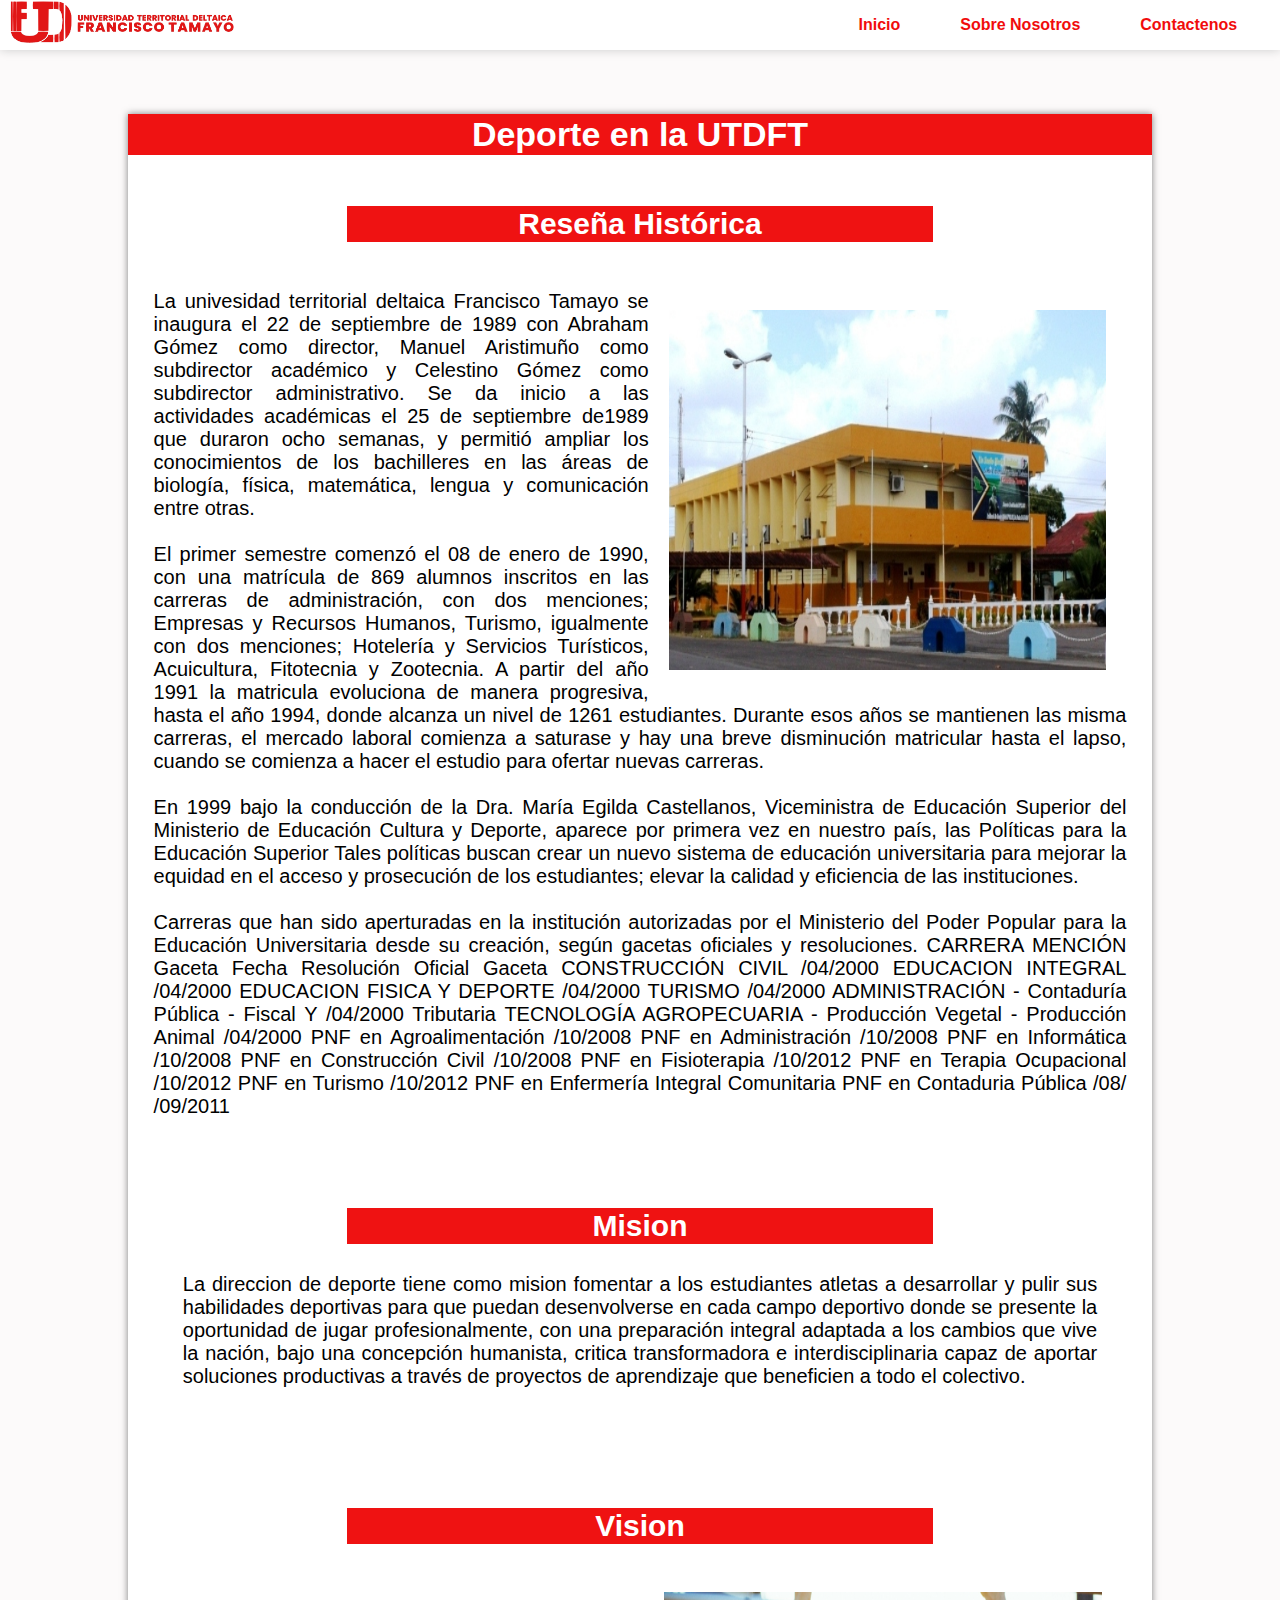
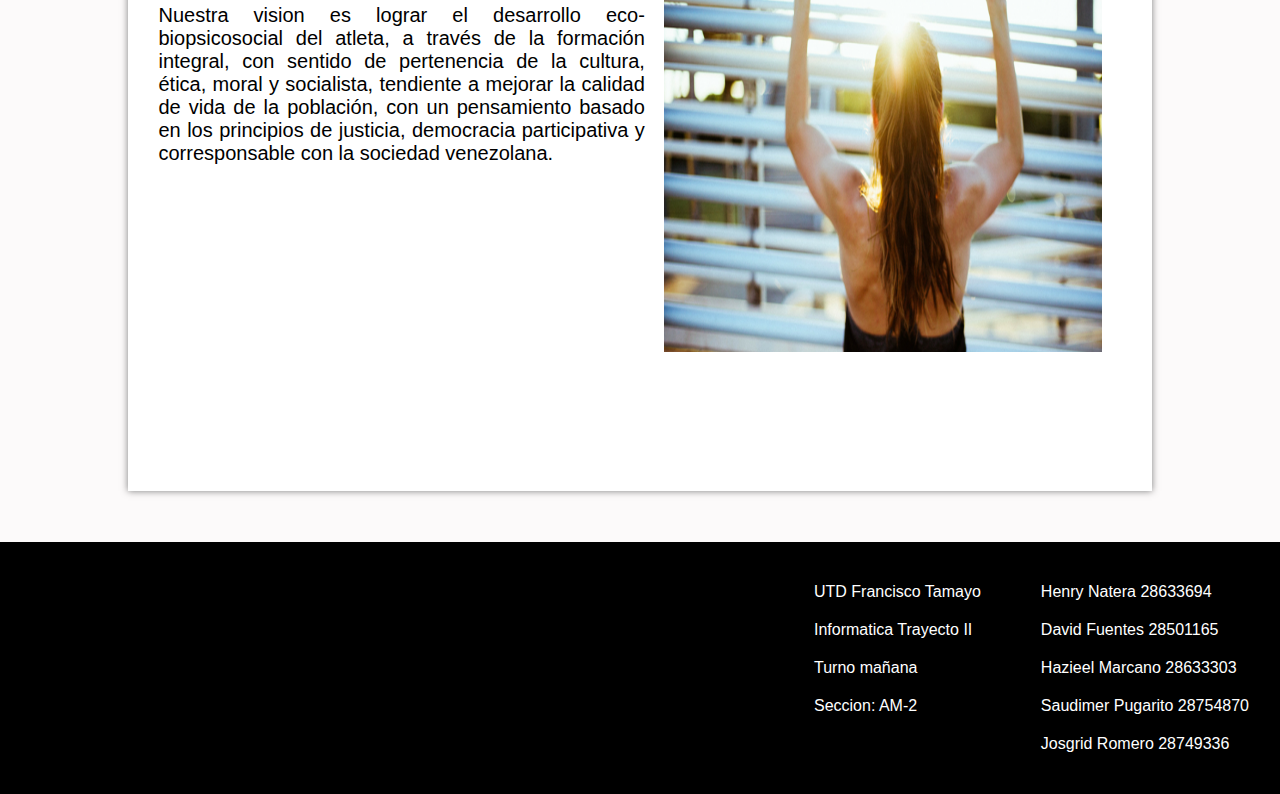
==== index.html @ 1b37e5f7 "initial commit" ====
<!DOCTYPE html>
<html lang="es">
<head>
	<meta charset="utf-8">
	<meta http-equiv="X-UA-Compatible" content="IE=edge">
	<title>INICIO</title>
	<link rel="icon" href="img/utd.png">
	<link rel="stylesheet" href="css/style.css">
</head>
<body>
	<header>
	<a href="index.html" class="btnutd"><img src="img/6. Rojo.png" alt=""></a>
	<input type="checkbox" id="btn-menu">
		<label for="btn-menu"><img src="img/icons8-menú-90.png"  alt=""></label>
		<nav class="menu">
			<a href="index.html">Inicio</a>
			<a href="pages/about.html">Sobre Nosotros</a>
			<a href="pages/contact.html">Contactenos</a>
		</nav>
	</header>

	

	<main>
	<h1 class="titulo">Deporte en la UTDFT</h1>
		<div class="rese">
			<h1>Reseña Histórica</h1>
			<p>
		<img src="img/UTD.jpg" width="500" height="400" alt="unidad territorial deltaica francisco tamayo" class="utd">
				La univesidad territorial deltaica Francisco Tamayo se inaugura el 22 de septiembre de 1989 con Abraham Gómez como director, Manuel Aristimuño como subdirector académico y Celestino Gómez como subdirector administrativo. Se da inicio a las actividades académicas el 25 de septiembre de1989 que duraron ocho semanas, y permitió ampliar los conocimientos de los bachilleres en las áreas de biología, física, matemática, lengua y comunicación entre otras.


			<br><br> El primer semestre comenzó el 08 de enero de 1990, con una matrícula de 869 alumnos inscritos en las carreras de administración, con dos menciones; Empresas y Recursos Humanos, Turismo, igualmente con dos menciones; Hotelería y Servicios Turísticos, Acuicultura, Fitotecnia y Zootecnia. A partir del año 1991 la matricula evoluciona de manera progresiva, hasta el año 1994, donde alcanza un nivel de 1261 estudiantes. Durante esos años se mantienen las misma carreras, el mercado laboral comienza a saturase y hay una breve disminución matricular hasta el lapso, cuando se comienza a hacer el estudio para ofertar nuevas carreras. 

			<br><br>



En 1999 bajo la conducción de la Dra. María Egilda Castellanos, Viceministra de Educación Superior del Ministerio de Educación Cultura y Deporte, aparece por primera vez en nuestro país, las Políticas para la Educación Superior Tales políticas buscan crear un nuevo sistema de educación universitaria para mejorar la equidad en el acceso y prosecución de los estudiantes; elevar la calidad y eficiencia de las instituciones.
<br><br>

Carreras que han sido aperturadas en la institución autorizadas por el Ministerio del Poder Popular para la Educación Universitaria desde su creación, según gacetas oficiales y resoluciones. CARRERA MENCIÓN Gaceta Fecha Resolución Oficial Gaceta CONSTRUCCIÓN CIVIL /04/2000 EDUCACION INTEGRAL /04/2000 EDUCACION FISICA Y DEPORTE /04/2000 TURISMO /04/2000 ADMINISTRACIÓN - Contaduría Pública - Fiscal Y /04/2000 Tributaria TECNOLOGÍA AGROPECUARIA - Producción Vegetal - Producción Animal /04/2000 PNF en Agroalimentación /10/2008 PNF en Administración /10/2008 PNF en Informática /10/2008 PNF en Construcción Civil /10/2008 PNF en Fisioterapia /10/2012 PNF en Terapia Ocupacional /10/2012 PNF en Turismo /10/2012 PNF en Enfermería Integral Comunitaria PNF en Contaduria Pública /08/ /09/2011
</p>


		</div>

		<div class="misi">
			<h1>Mision</h1>
			<p>La direccion de deporte tiene como mision fomentar a los estudiantes atletas a desarrollar y pulir sus habilidades deportivas para que puedan desenvolverse en cada campo deportivo donde se presente la oportunidad de jugar profesionalmente, con una preparación integral adaptada a los cambios que vive la nación, bajo una concepción humanista, critica transformadora e interdisciplinaria capaz de aportar soluciones productivas a través de proyectos de aprendizaje que beneficien a todo el colectivo.</p>
		</div>

		<div class="visi">
			<h1>Vision</h1>
			<p>Nuestra vision es lograr el desarrollo eco-biopsicosocial del atleta, a través de la formación integral, con sentido de pertenencia de la cultura, ética, moral y socialista, tendiente a mejorar la calidad de vida de la población, con un pensamiento basado en los principios de justicia, democracia participativa y corresponsable con la sociedad venezolana.</p>
			<img src="img/se puede.png" width="400" alt="">
		</div>


	</main>

	
	

	<footer>
		<ul>
		    <li>UTD Francisco Tamayo</li>
		    <li>Informatica Trayecto II</li>
		    <li>Turno mañana</li>
		    <li>Seccion: AM-2</li>
	</ul>
		<ul>
			<li>Henry Natera 28633694</li>
			<li>David Fuentes 28501165</li>
			<li>Hazieel Marcano 28633303</li>
			<li>Saudimer Pugarito 28754870</li>
			<li>Josgrid Romero 28749336</li>
		</ul>

	</footer>
</body>
</html>
---- css/style.css ----
*{
	margin: 0;
	padding: 0;
	font-family: sans-serif;
	text-decoration: none;
}

body{
	background: #FCFAFA;
	display: flex;
	flex-wrap: wrap;	
	overflow-x: hidden;
	min-height: 100vh;
}




/*=========================== HEADER ===========================*/


header{
	background: #fff;
	display: flex;
	box-shadow: 0 0 10px #ccc;
	max-height: 5%;
}


.btnutd{
	width: 18%;
}


.btnutd img{
	width: 100%;
	padding: 0 7px;
}

nav{
	display: flex;
	width: 81%;
	justify-content: flex-end;
}

nav a{
	text-align: center;
	padding: 10px 30px;
	display: flex;
	align-items: center;
	font-weight: 700;
	color: #F10C0C;
	font-size: 16px;

}

nav a:hover{
	color: #000;
}


#btn-menu{
	display: none;
}

header label{
	display: none;
	width: 30px;
	height: 30px;
	padding: 10px;

}




header label:hover{
	cursor: pointer;
	background: #EF1212;
}

header label:hover img{
	filter: invert(1);

}













/*========================= MAIN =================================*/


main{
	margin: 5% auto 2%;
	display: flex;
	flex-wrap: wrap;
	background: #fff;
	width: 80%;
	box-shadow: 0 0 7px rgba(0,0,0, .5);
}

main h1{
	width: 60%;
	text-align: center;
	padding: 20px;
	font-size: 40px;
	background: #EF1212;
	color: #fff;
	padding: 1px;
	font-size: 30px;
}


.titulo{
	background: #EF1212;
	color: #fff;
	padding: 1px;
	text-align: center;
	width: 100%;
	margin-bottom: 5%;
	font-size: 34px;
}


/*========================= RESENA --------------------------------*/

main div{
	margin: 0 auto 90px;
	width: 95%;
	display: inline-flex;
	flex-wrap: wrap;
	justify-content: center;
}


.rese h1{
	margin: 0 0 5%;
}



main p{
	text-align: justify;
	font-size: 20px;
}




.rese p img{
	float: right;
	margin: 20px;
	width: 45%;
	height: 40vh;
}






/*============================ MISION ================================*/



.misi p{
	margin: 3%;
}



/*============================ VISION ================================*/

.visi p{
	width: 50%;
	margin: 60px 0;
}

.visi img{
	margin: 5% 2%;
	width: 45%;
	height: 40vh;
}




/*============================ DISCIPLINAS ===========================*/

.disi{
	border-bottom: 1px solid #aaa;
	width: 100%;
}


.disi h1{
	width: 90%;
	padding: 10px;
}

.disi div{
	width: 20%;
	border: 1px solid rgba(0, 20, 10, .4);
	box-shadow: 0 0 10px rgba(1, 18, 8, .4);
	background: #fff;
}

.disi > p{
	margin: 5% 15%;
	width: 70%;
}



.disi div img{
	width: 60%;
	margin: 10%;
	transition: 1s;

}

.disi div p{
	background: #EF1212;
	color: #fff;
	width: 96%;
	text-align: center;
	padding: 3px 20px;
	font-weight: 700;
	margin: 2px;
	font-size: 1.2em;

}


.disi div:hover img{
	transform: scale(1.1);
	transition: 0.5s;
}






.infex p{
	width: 100%;

}

.infex p img{
	float: right;
	margin: 20px;
	width: 40%;
	height: 40vh;
}


/*============================ CONTACTO ================================*/

.contact{
	box-shadow: 0 0 10px #ccc;
	padding-bottom: 5%;
}

.contact h1{
	margin-bottom: 5%;
}

.contact p{
	width: 80%;
	margin-bottom: 20px;
}







/*============================ UBICACION ================================*/

.ubicacion{
	display: flex;
}

.ubicacion h1{
	margin-bottom: 5%;
}

.ubicacion img{
	width: 50%;
	height: 40vh;
}

.ubicacion p{
	padding: 2%;
	width: 40%;
}






/*============================ FOOTER ================================*/


footer{
	margin-top: 2%;
	display: flex;
	justify-content: flex-end;
	border: 1px solid #000;
	background: #000;
	color: #fff;
	width: 100%;
}

footer ul{
	margin: 20px 30px;
	list-style: none;
}

footer ul li{
	margin: 20px 0;
	transition: 0.5s;
}






/*=========================== RESPONSIVE =======================*/

@media (max-width: 760px) {

	header{
		justify-content: space-between;
	}

	main{
		width: 90%;
	}

	.btnutd{
	width: 40%;
	padding: 7px;
}
	header label{
		display: block;
	}

	header label img{
		width: 100%;
	}

	.menu {
		position: absolute;
		width: 70%;
		margin-top: 11%;
		right: 0;
		margin-right: -70%;
		transition: all 0.3s;
		display: block;
	}


	.menu a{
		border-top: 1px solid #BFD8E0;
		padding: 15px 20px;
		background: #EF1212;
		color: #fff;

	}

	#btn-menu:checked ~ .menu {
		margin-right: 0;
	}

	.disi div{
		width: 40%;
	}


}
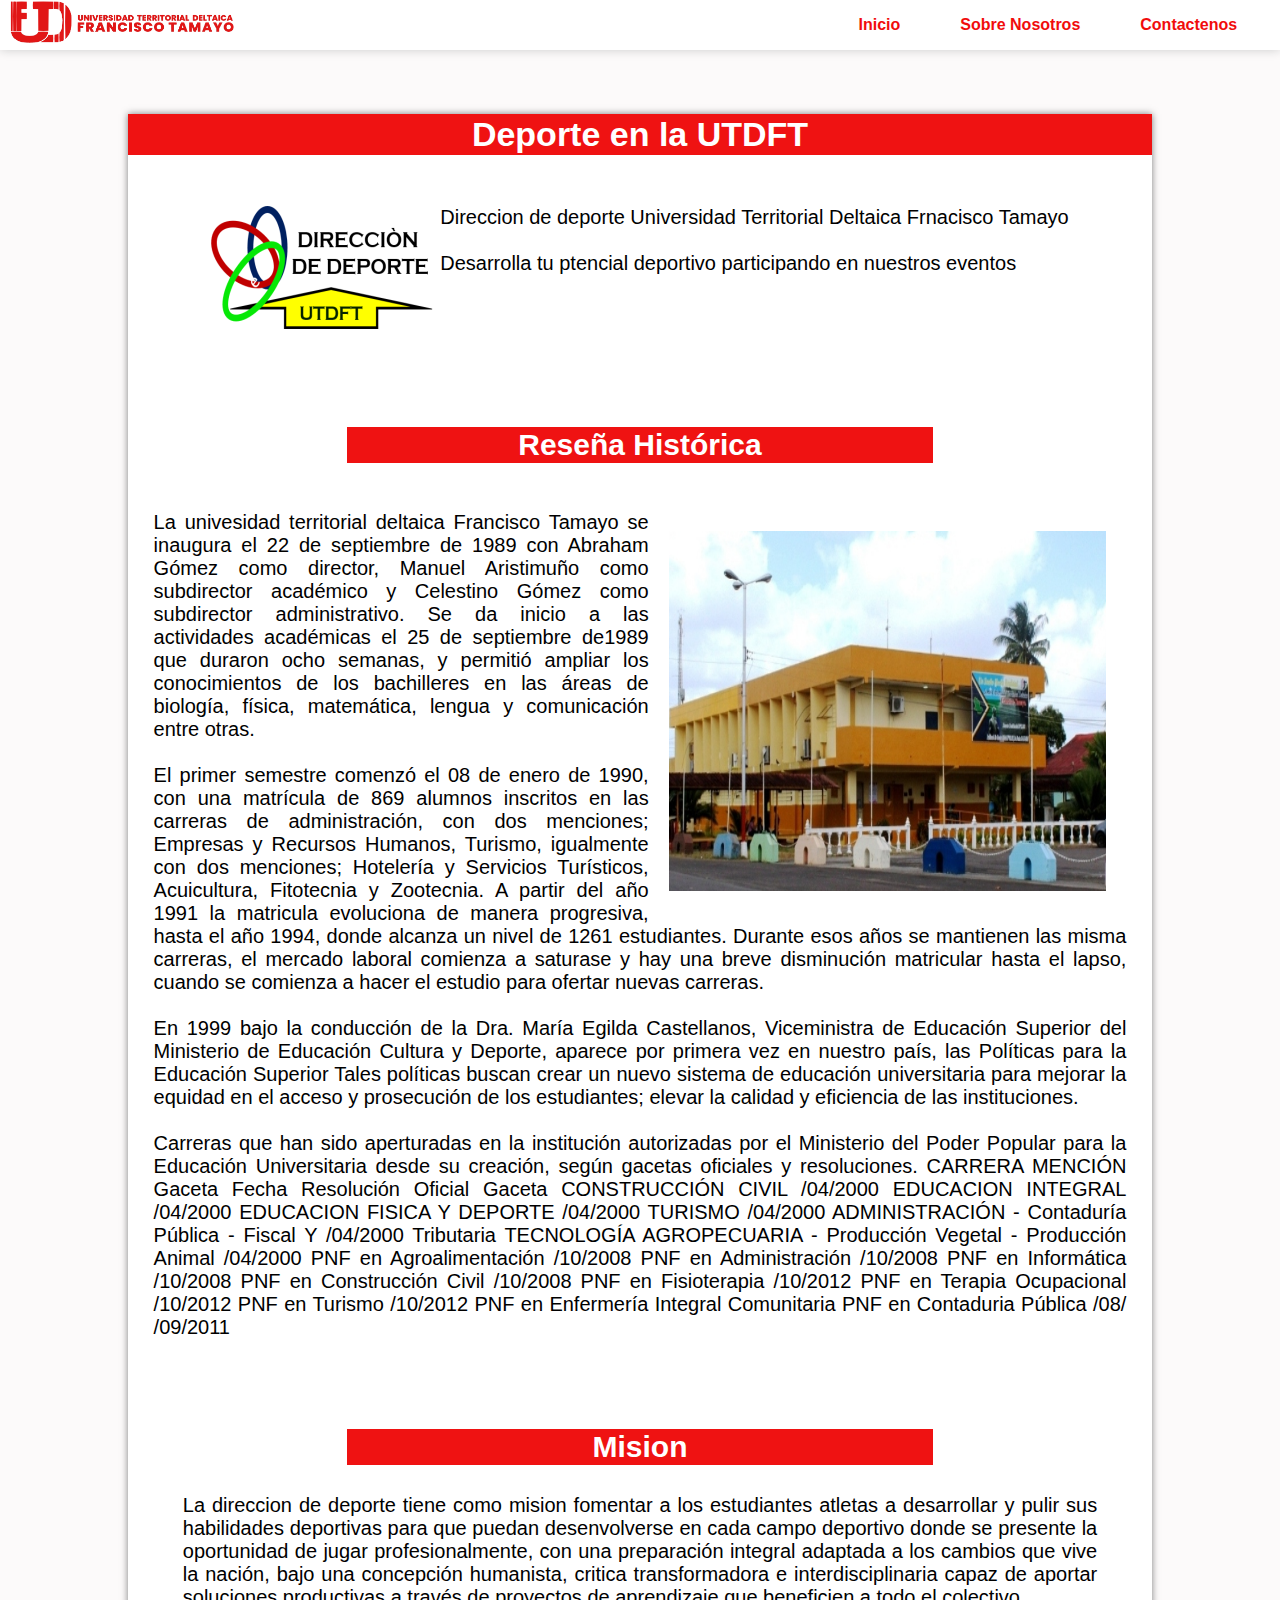
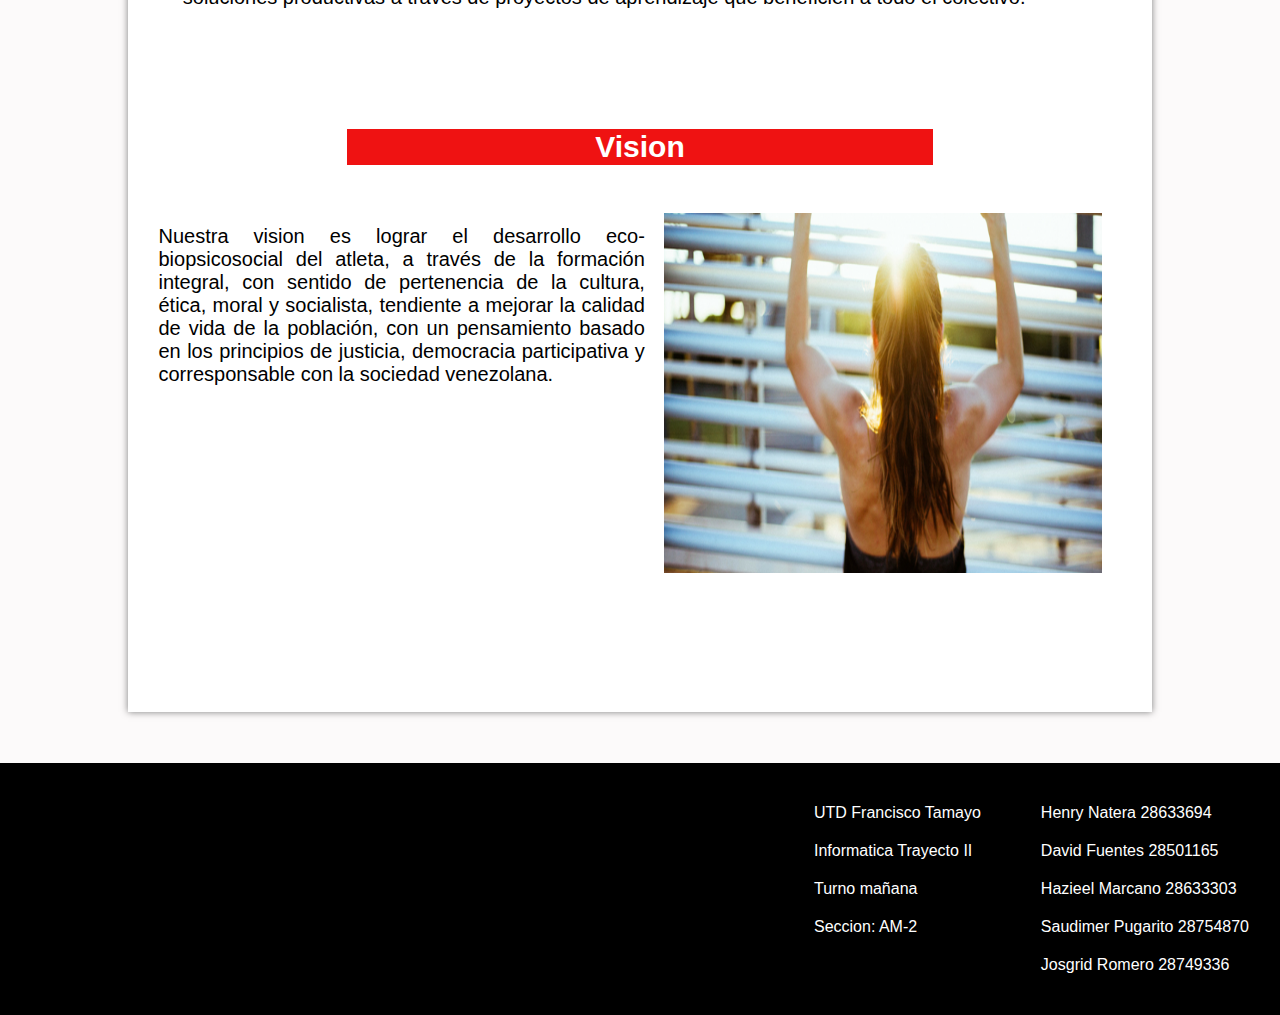
==== commit 92c3c385: "Update index.html" ====
--- a/index.html
+++ b/index.html
@@ -23,6 +23,13 @@
 
 	<main>
 	<h1 class="titulo">Deporte en la UTDFT</h1>
+	<div>
+		<img src="img/direccion.png" alt="">
+		<p>Direccion de deporte Universidad Territorial Deltaica Frnacisco Tamayo <br><br>
+		Desarrolla tu ptencial deportivo participando en nuestros eventos</p>
+		
+	</div>
+
 		<div class="rese">
 			<h1>Reseña Histórica</h1>
 			<p>
@@ -79,4 +86,4 @@
 
 	</footer>
 </body>
-</html>+</html>
--- a/css/style.css
+++ b/css/style.css
@@ -274,11 +274,13 @@
 
 .contact h1{
 	margin-bottom: 5%;
+	padding: 0 50px;
 }
 
 .contact p{
 	width: 80%;
 	margin-bottom: 20px;
+	word-break: break-all;
 }
 
 
@@ -295,6 +297,7 @@
 
 .ubicacion h1{
 	margin-bottom: 5%;
+	padding: 0 50px;
 }
 
 .ubicacion img{
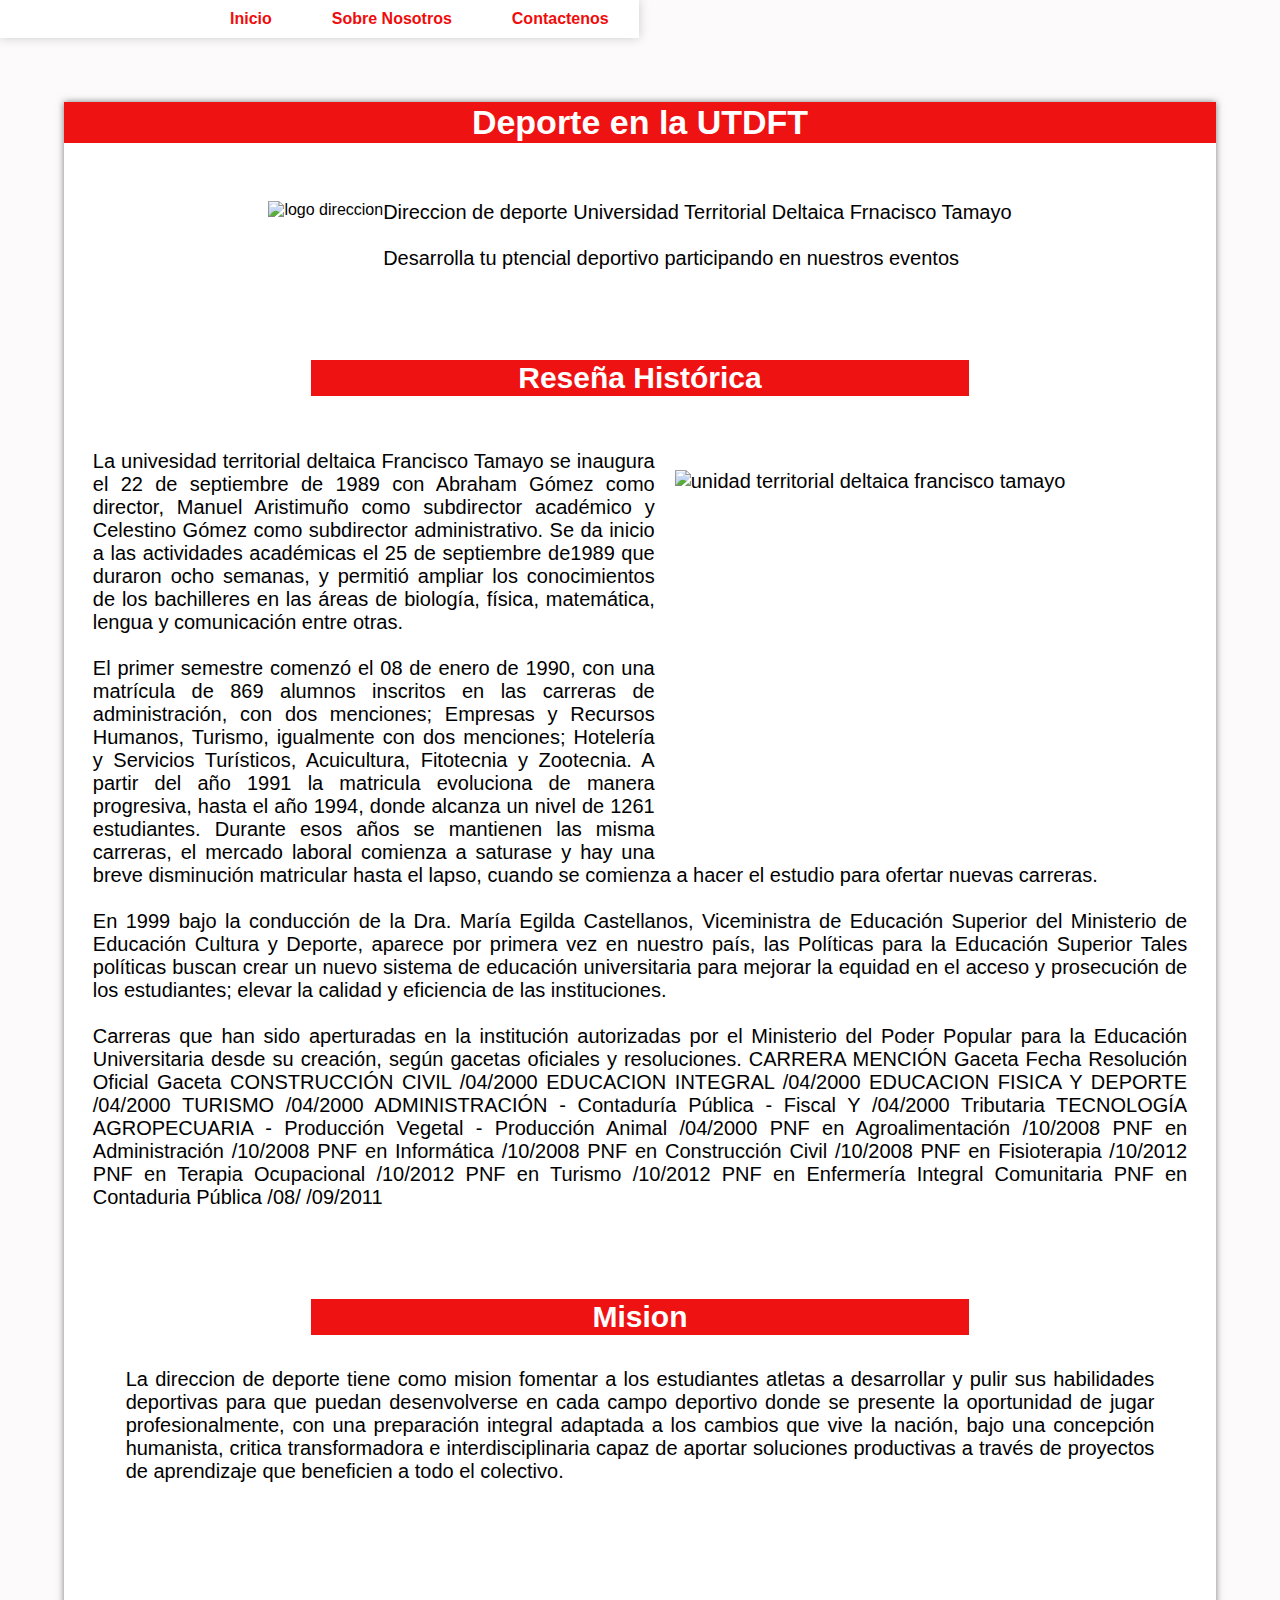
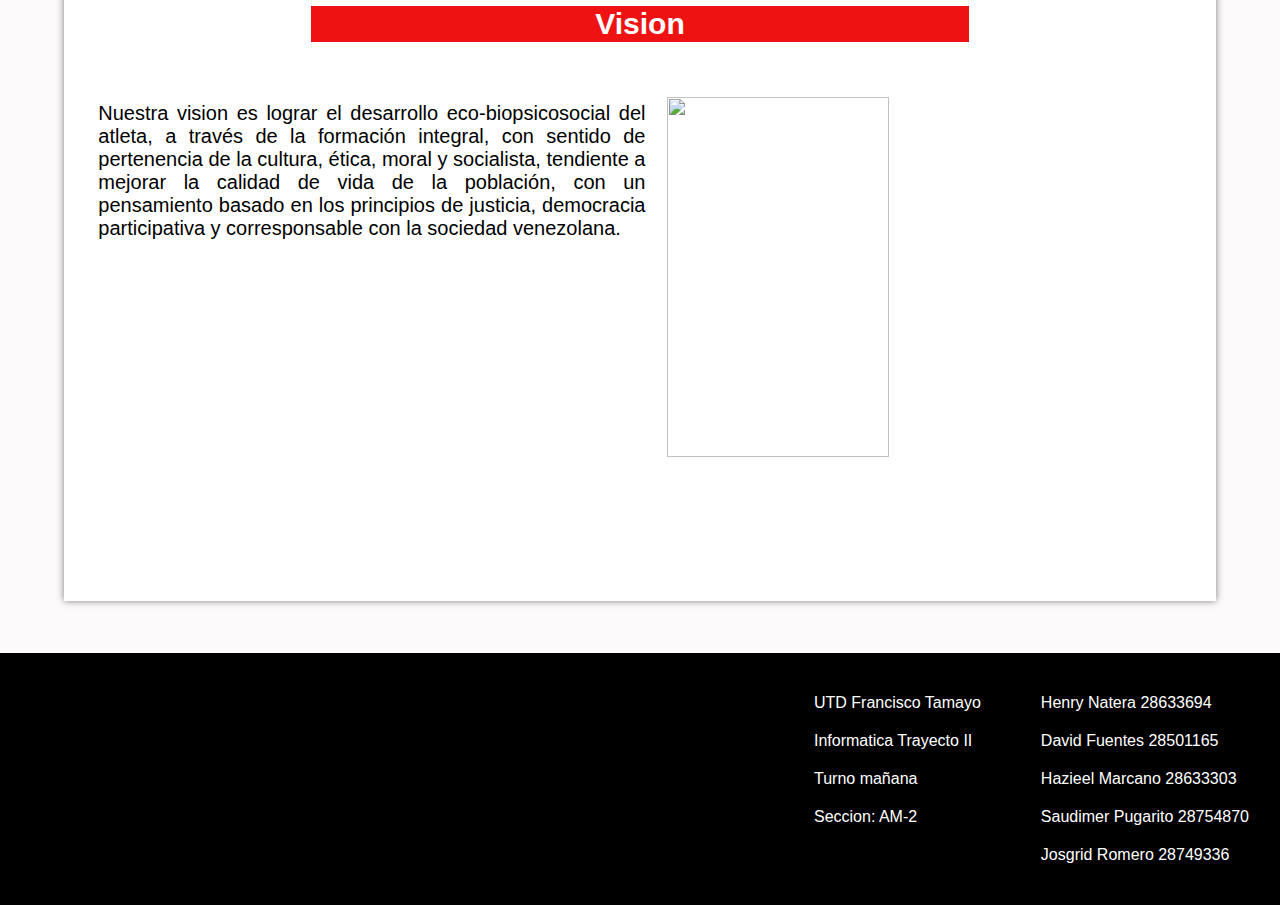
==== commit b85771d2: "Update index.html" ====
--- a/index.html
+++ b/index.html
@@ -9,7 +9,7 @@
 </head>
 <body>
 	<header>
-	<a href="index.html" class="btnutd"><img src="img/6. Rojo.png" alt=""></a>
+	<a href="index.html" class="btnutd"><img src="https://i.ibb.co/ctwb3Zt/6-Rojo.png" alt=""></a>
 	<input type="checkbox" id="btn-menu">
 		<label for="btn-menu"><img src="img/icons8-menú-90.png"  alt=""></label>
 		<nav class="menu">
@@ -24,7 +24,7 @@
 	<main>
 	<h1 class="titulo">Deporte en la UTDFT</h1>
 	<div>
-		<img src="img/direccion.png" alt="">
+		<img src="https://i.ibb.co/828kxVp/direccion.png" alt="logo direccion">
 		<p>Direccion de deporte Universidad Territorial Deltaica Frnacisco Tamayo <br><br>
 		Desarrolla tu ptencial deportivo participando en nuestros eventos</p>
 		
@@ -33,7 +33,7 @@
 		<div class="rese">
 			<h1>Reseña Histórica</h1>
 			<p>
-		<img src="img/UTD.jpg" width="500" height="400" alt="unidad territorial deltaica francisco tamayo" class="utd">
+		<img src="https://i.ibb.co/0X1ckTR/UTD.jpg" width="500" height="400" alt="unidad territorial deltaica francisco tamayo" class="utd">
 				La univesidad territorial deltaica Francisco Tamayo se inaugura el 22 de septiembre de 1989 con Abraham Gómez como director, Manuel Aristimuño como subdirector académico y Celestino Gómez como subdirector administrativo. Se da inicio a las actividades académicas el 25 de septiembre de1989 que duraron ocho semanas, y permitió ampliar los conocimientos de los bachilleres en las áreas de biología, física, matemática, lengua y comunicación entre otras.
 
 
@@ -60,7 +60,7 @@
 		<div class="visi">
 			<h1>Vision</h1>
 			<p>Nuestra vision es lograr el desarrollo eco-biopsicosocial del atleta, a través de la formación integral, con sentido de pertenencia de la cultura, ética, moral y socialista, tendiente a mejorar la calidad de vida de la población, con un pensamiento basado en los principios de justicia, democracia participativa y corresponsable con la sociedad venezolana.</p>
-			<img src="img/se puede.png" width="400" alt="">
+			<img src="https://i.ibb.co/hWGphTH/se-puede.png" width="400" alt="">
 		</div>
 
 
--- a/css/style.css
+++ b/css/style.css
@@ -29,7 +29,8 @@
 
 
 .btnutd{
-	width: 18%;
+	min-width: 200px;
+	width: 19%;
 }
 
 
@@ -105,12 +106,12 @@
 	display: flex;
 	flex-wrap: wrap;
 	background: #fff;
-	width: 80%;
+	width: 90%;
 	box-shadow: 0 0 7px rgba(0,0,0, .5);
 }
 
-main h1{
-	width: 60%;
+main div h1{
+	min-width: 60%;
 	text-align: center;
 	padding: 20px;
 	font-size: 40px;
@@ -205,12 +206,12 @@
 
 .disi h1{
 	width: 90%;
-	padding: 10px;
+	padding: 3px 10px;
 }
 
 .disi div{
-	width: 20%;
-	border: 1px solid rgba(0, 20, 10, .4);
+	width: 16%;
+	margin: 2%;
 	box-shadow: 0 0 10px rgba(1, 18, 8, .4);
 	background: #fff;
 }
@@ -248,9 +249,16 @@
 }
 
 
-
-
-
+.extra{
+	width: 90%;
+	margin: -5% 5% 5%;
+}
+
+
+.infex h1{
+	margin-bottom: 5%;
+	padding: 3px 40px;
+}
 
 .infex p{
 	width: 100%;
@@ -260,7 +268,7 @@
 .infex p img{
 	float: right;
 	margin: 20px;
-	width: 40%;
+	width: 35%;
 	height: 40vh;
 }
 
@@ -274,13 +282,11 @@
 
 .contact h1{
 	margin-bottom: 5%;
-	padding: 0 50px;
 }
 
 .contact p{
 	width: 80%;
 	margin-bottom: 20px;
-	word-break: break-all;
 }
 
 
@@ -297,7 +303,6 @@
 
 .ubicacion h1{
 	margin-bottom: 5%;
-	padding: 0 50px;
 }
 
 .ubicacion img{
